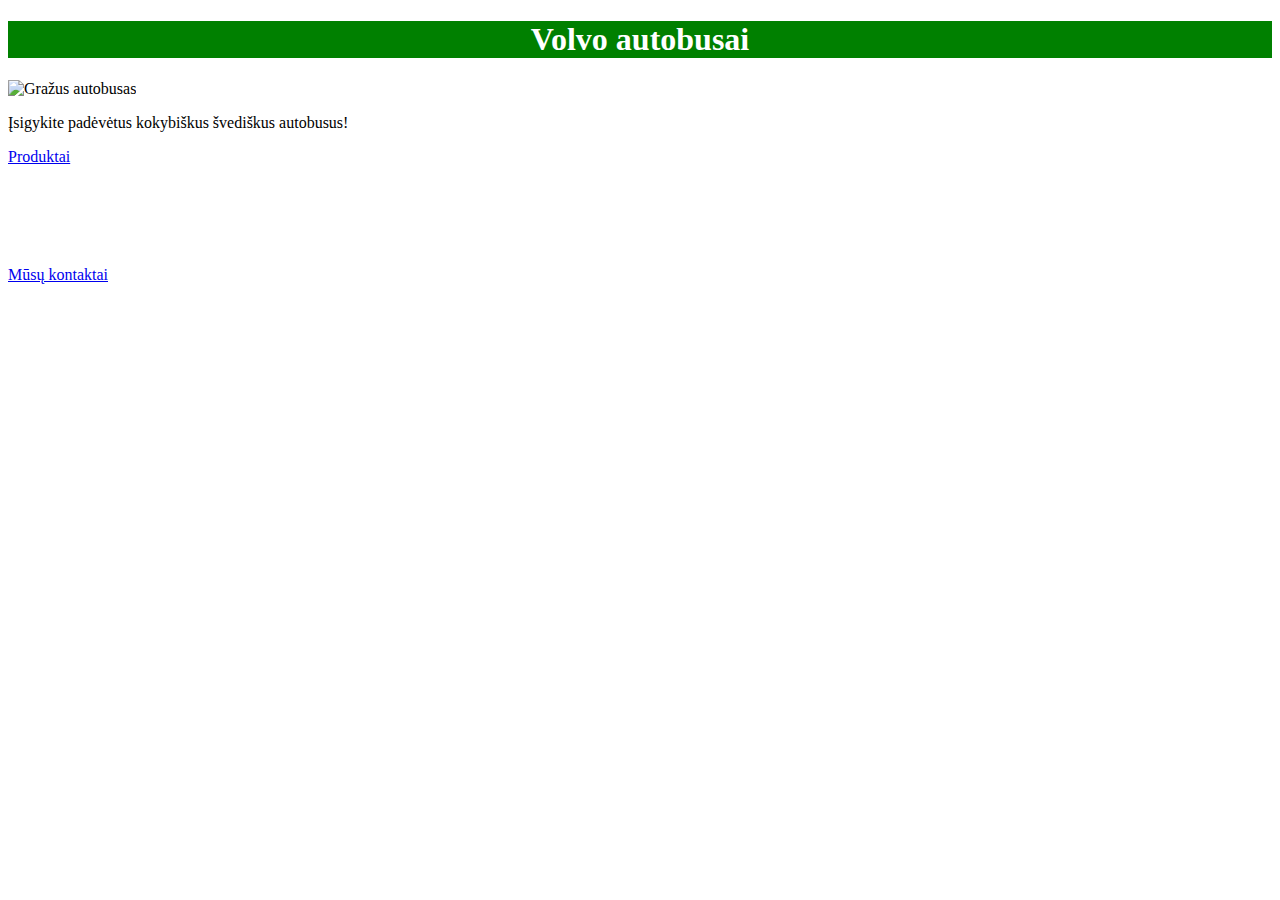
==== templates/index.html @ 99e9219e "Update index.html" ====
<!DOCTYPE html>
<html>
<head>
    <title>Volvo LT</title>
    
    <style>
    div {
      padding: 50px;
    }
    </style>
    
</head>

<body>
    
    <h1 style="
        background-color:green;
        color:white;
        text-align:center;
    "
    >
    Volvo autobusai</h1>
    
    <img src="media/volvo1.jpg" alt="Gražus autobusas" width="672" height="449"> 
    
    <p>Įsigykite padėvėtus kokybiškus švediškus autobusus!</p>
    <a href="/product">Produktai</a>
    <div></div>
    <a href="/contact">Mūsų kontaktai</a>
    
</body>
    
</html>
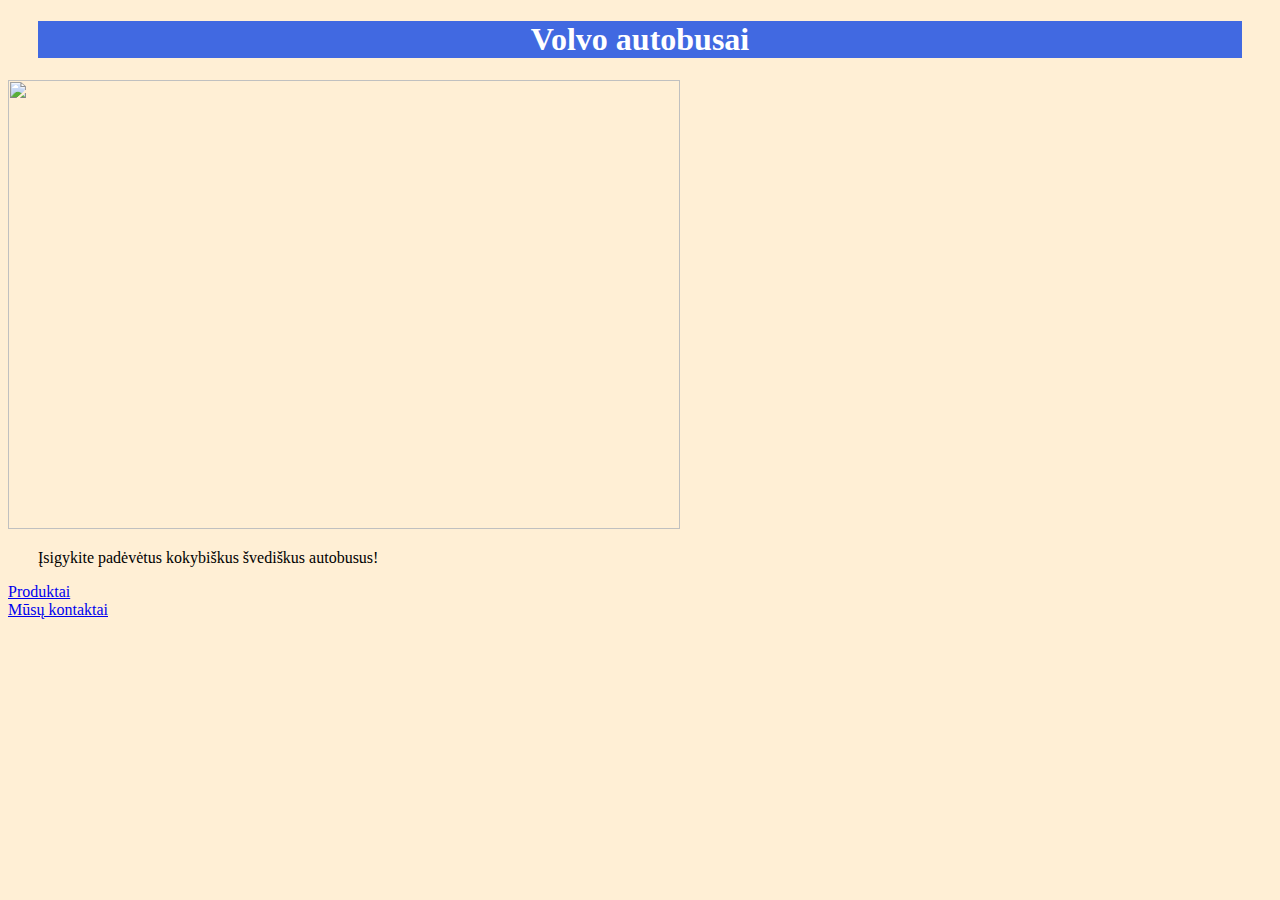
==== commit c6bd3303: "Update index.html" ====
--- a/templates/index.html
+++ b/templates/index.html
@@ -1,27 +1,15 @@
 <!DOCTYPE html>
 <html>
 <head>
-    <title>Volvo LT</title>
-    
-    <style>
-    div {
-      padding: 50px;
-    }
-    </style>
-    
+    <title>Volvo LT</title>    
+    <link rel="stylesheet" type="text/css" href="/static/styles.css">
 </head>
 
 <body>
     
-    <h1 style="
-        background-color:green;
-        color:white;
-        text-align:center;
-    "
-    >
-    Volvo autobusai</h1>
+    <h1>Volvo autobusai</h1>
     
-    <img src="media/volvo1.jpg" alt="Gražus autobusas" width="672" height="449"> 
+    <img src="media/volvo1.jpg" width="672" height="449"> 
     
     <p>Įsigykite padėvėtus kokybiškus švediškus autobusus!</p>
     <a href="/product">Produktai</a>
--- a/static/styles.css
+++ b/static/styles.css
@@ -0,0 +1,16 @@
+body {
+  background-color: papayawhip;
+}
+
+h1 {
+  text-align: center;
+  color: white;
+  margin-left: 30px;
+  margin-right: 30px;
+  background-color: royalblue;
+}
+
+p {
+  color: black;
+  margin-left: 30px;
+}
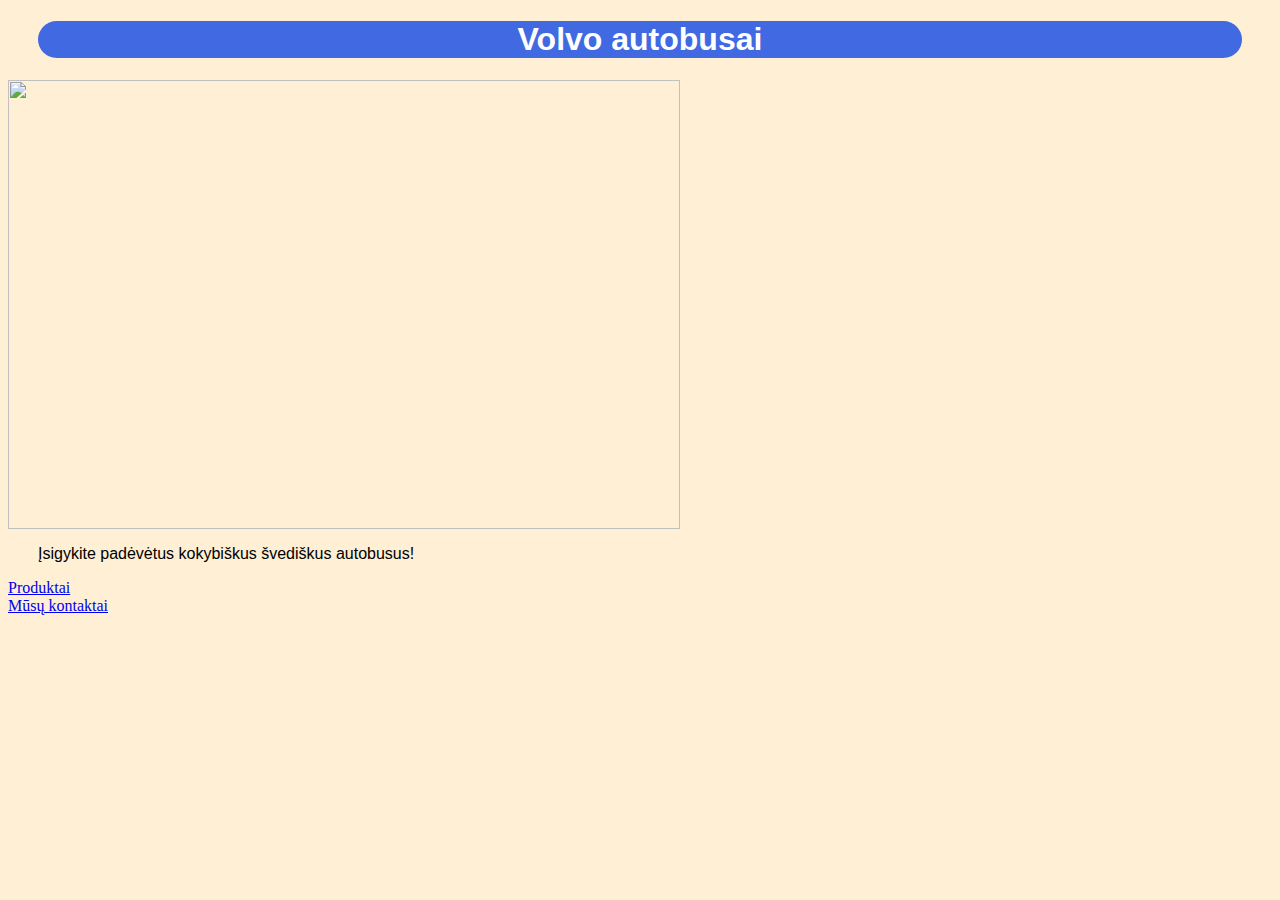
==== commit 0428c10e: "Update Volvo" ====
--- a/templates/index.html
+++ b/templates/index.html
@@ -9,9 +9,10 @@
     
     <h1>Volvo autobusai</h1>
     
-    <img src="media/volvo1.jpg" width="672" height="449"> 
+    <img src="media/volvo1.jpg" width="672" height="449" align="center"> 
     
     <p>Įsigykite padėvėtus kokybiškus švediškus autobusus!</p>
+    
     <a href="/product">Produktai</a>
     <div></div>
     <a href="/contact">Mūsų kontaktai</a>
--- a/static/styles.css
+++ b/static/styles.css
@@ -5,12 +5,25 @@
 h1 {
   text-align: center;
   color: white;
+  border-radius: 25px;
   margin-left: 30px;
   margin-right: 30px;
   background-color: royalblue;
+  font-family: Helvetica, sans-serif;
+}
+
+h2 {
+  text-align: center;
+  color: white;
+  border-radius: 25px;
+  margin-left: 300px;
+  margin-right: 300px;
+  background-color: royalblue;
+  font-family: Helvetica, sans-serif;
 }
 
 p {
   color: black;
   margin-left: 30px;
-}
+  font-family: Helvetica, sans-serif;
+}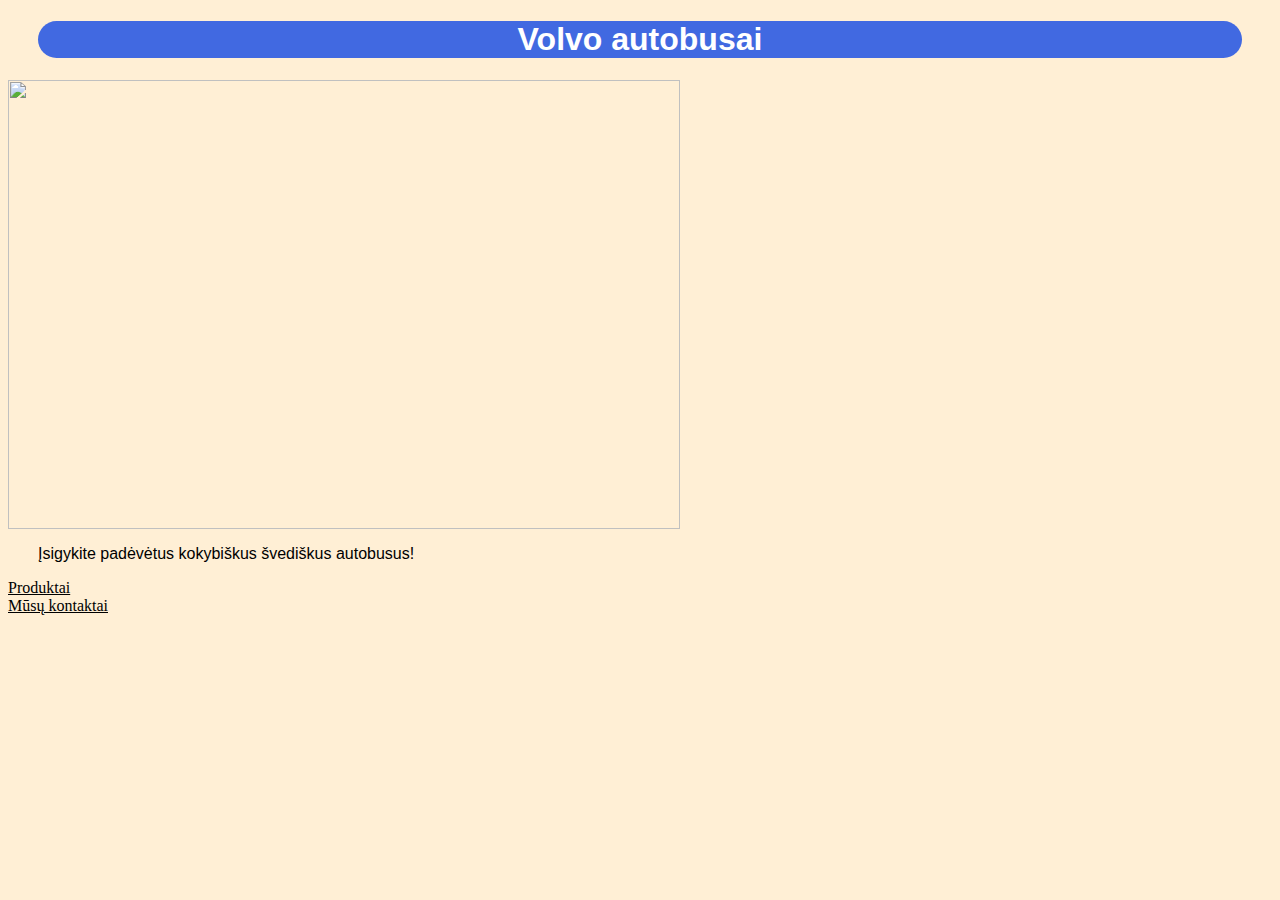
==== commit 237cb187: "-" ====
--- a/templates/index.html
+++ b/templates/index.html
@@ -9,10 +9,10 @@
     
     <h1>Volvo autobusai</h1>
     
-    <img src="media/volvo1.jpg" width="672" height="449" align="center"> 
+    <img align="center" src="media/volvo1.jpg" width="672" height="449"> 
     
     <p>Įsigykite padėvėtus kokybiškus švediškus autobusus!</p>
-    
+
     <a href="/product">Produktai</a>
     <div></div>
     <a href="/contact">Mūsų kontaktai</a>
--- a/static/styles.css
+++ b/static/styles.css
@@ -26,4 +26,42 @@
   color: black;
   margin-left: 30px;
   font-family: Helvetica, sans-serif;
-}+}
+
+button {
+  background-color: lightcyan;
+  border: 2px solid gray;
+  border-radius: 10px;
+  padding: 16px 32px;
+  font-size: 16px;
+  cursor: pointer;
+  margin: 4px 2px;
+  display: inline-block;
+  margin-left: 2.5%;
+  margin-right: 2.5%;
+  width: 15%;
+  color: black;
+  font-family: Helvetica, sans-serif;
+  text-align: center;
+  
+}
+
+ /* unvisited link */
+ a:link {
+  color: black;
+}
+
+/* visited link */
+a:visited {
+  color: grey;
+}
+
+/* mouse over link */
+a:hover {
+  color: darkred;
+}
+
+/* selected link */
+a:active {
+  color: darkblue;
+} 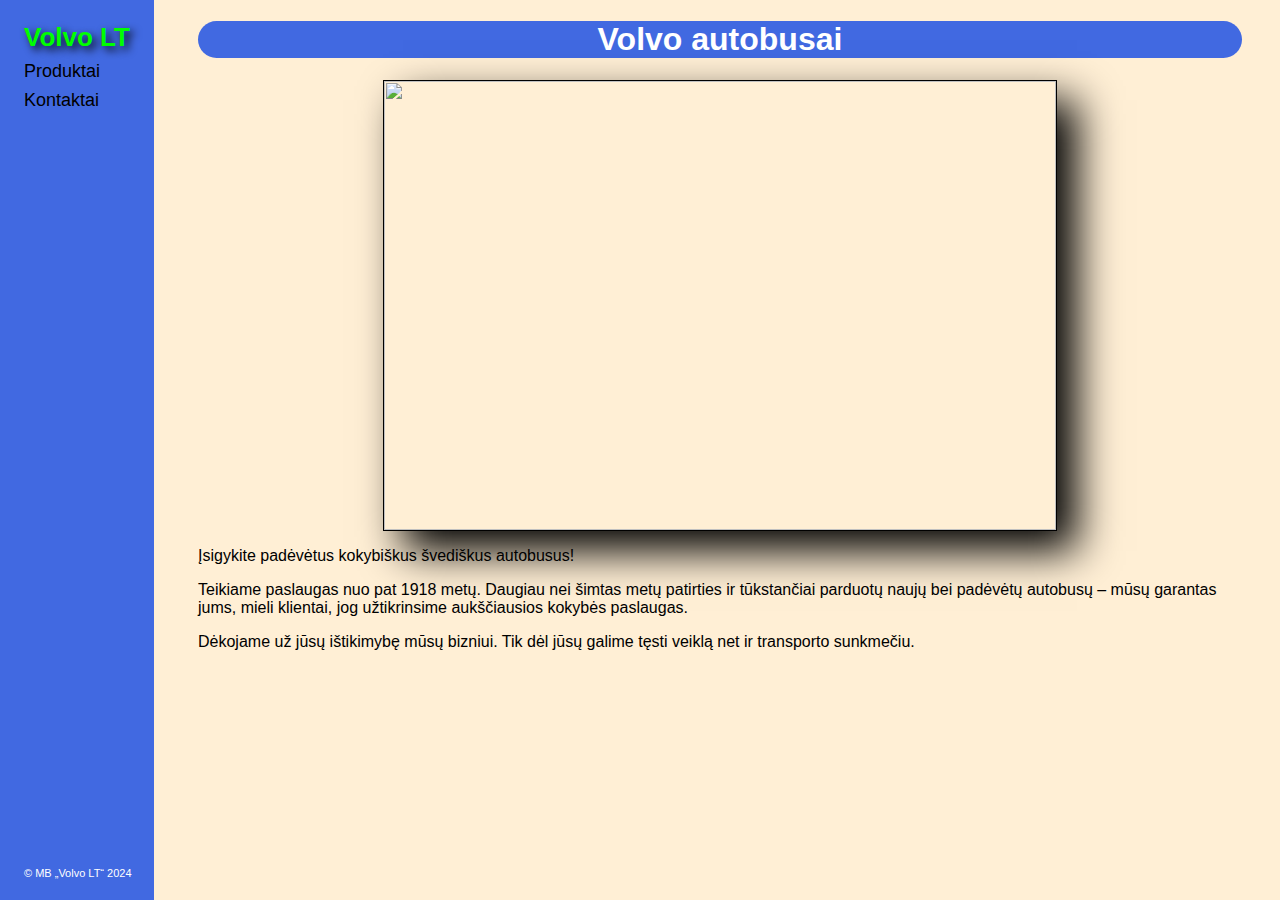
==== commit aa401e4b: "Major Volvo" ====
--- a/templates/index.html
+++ b/templates/index.html
@@ -6,16 +6,28 @@
 </head>
 
 <body>
-    
-    <h1>Volvo autobusai</h1>
-    
-    <img align="center" src="media/volvo1.jpg" width="672" height="449"> 
-    
-    <p>Įsigykite padėvėtus kokybiškus švediškus autobusus!</p>
+    <div class="sidenav">
+        <a style="
+            text-shadow: 4px 4px 8px black;
+            font-size: 26px;
+            color: lime;
+            " href="/"><b>Volvo LT</b></a.name>
+        
+        <a href="/product">Produktai</a>
+        <a href="/contact">Kontaktai</a>
 
-    <a href="/product">Produktai</a>
-    <div></div>
-    <a href="/contact">Mūsų kontaktai</a>
+        <p>© MB „Volvo LT“ 2024</p>
+    </div>
+
+    <div class="main">
+        <h1>Volvo autobusai</h1>
+        <img src="static/media/volvo1.jpg"align="center"  width="672" height="449"> 
+        
+        <p>Įsigykite padėvėtus kokybiškus švediškus autobusus!</p>
+        <p>Teikiame paslaugas nuo pat 1918 metų. Daugiau nei šimtas metų patirties ir tūkstančiai parduotų
+        naujų bei padėvėtų autobusų – mūsų garantas jums, mieli klientai, jog užtikrinsime aukščiausios kokybės paslaugas.</p>
+        <p>Dėkojame už jūsų ištikimybę mūsų bizniui. Tik dėl jūsų galime tęsti veiklą net ir transporto sunkmečiu.</p>
+    </div>
     
 </body>
     
--- a/static/styles.css
+++ b/static/styles.css
@@ -1,13 +1,60 @@
 body {
   background-color: papayawhip;
 }
+
+.main {
+  margin-left: 190px;
+  margin-right: 30px;
+}
+
+.sidenav {
+  height: 100%;
+  width: 130px;
+  position: fixed;
+  z-index: 1;
+  top: 0;
+  left: 0;
+  background-color: royalblue;
+  overflow-x: hidden;
+  padding-top: 20px;
+  padding-left: 24px;
+}
+
+.sidenav a {
+  padding: 2px 2px 6px 0px;
+  text-decoration: none;
+  font-size: 18px;
+  display: block;
+  font-family: Helvetica, sans-serif;
+  color: white;
+}
+s
+.sidenav a:link {
+  color: white;
+}
+
+.sidenav a:visited {
+  color: white;
+}
+
+.sidenav a:hover, a:active {
+  color: red;
+}
+
+.sidenav p {
+  color:white;
+  bottom: 0;
+  position: absolute;
+  padding-bottom: 30px;
+  font-size: 11px;
+  font-family: Helvetica, sans-serif;
+}
+
 
 h1 {
   text-align: center;
   color: white;
   border-radius: 25px;
-  margin-left: 30px;
-  margin-right: 30px;
   background-color: royalblue;
   font-family: Helvetica, sans-serif;
 }
@@ -24,44 +71,64 @@
 
 p {
   color: black;
-  margin-left: 30px;
   font-family: Helvetica, sans-serif;
 }
 
-button {
+
+a.button {
   background-color: lightcyan;
   border: 2px solid gray;
   border-radius: 10px;
-  padding: 16px 32px;
+  padding: 8px 16px;
   font-size: 16px;
   cursor: pointer;
   margin: 4px 2px;
   display: inline-block;
   margin-left: 2.5%;
   margin-right: 2.5%;
-  width: 15%;
+  width: 12%;
   color: black;
   font-family: Helvetica, sans-serif;
   text-align: center;
   
 }
 
- /* unvisited link */
- a:link {
+table {
+  font-family: Helvetica, sans-serif;
+}
+
+td {
+  padding-left: 5px;
+  padding-right: 100px;
+}
+
+tr:nth-child(odd) {
+  background-color: whitesmoke;
+}
+tr:nth-child(even) {
+  background-color: rosybrown;
+}
+
+a:link {
   color: black;
 }
 
-/* visited link */
 a:visited {
-  color: grey;
+  color: inherit;
 }
 
-/* mouse over link */
 a:hover {
   color: darkred;
 }
 
-/* selected link */
 a:active {
   color: darkblue;
-} +} 
+
+img {
+  display: block;
+  margin-left: auto;
+  margin-right: auto;
+  border: 1px solid black;
+  box-shadow: 20px 20px 40px #000000;
+}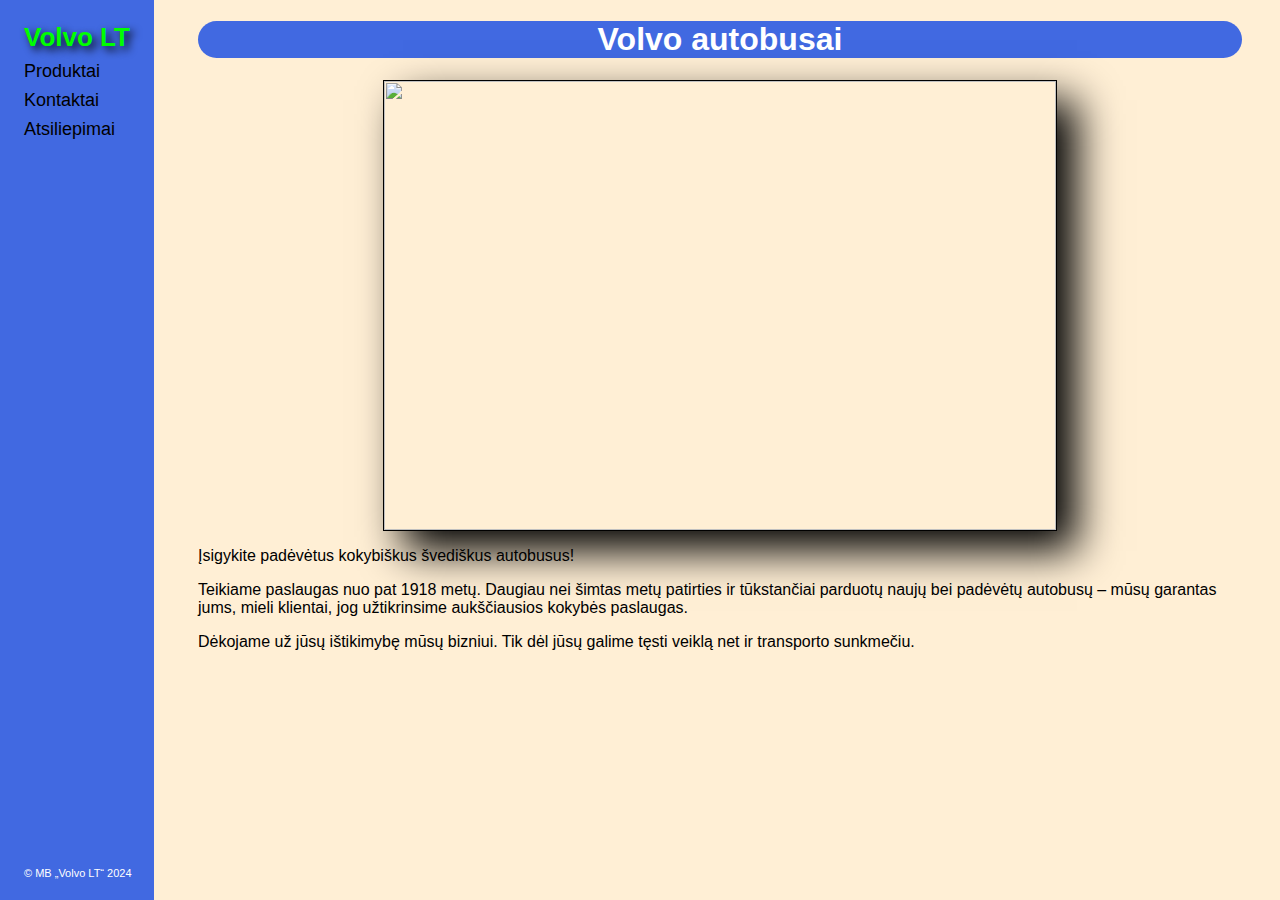
==== commit 522fb806: "Major Volvo" ====
--- a/templates/index.html
+++ b/templates/index.html
@@ -15,6 +15,7 @@
         
         <a href="/product">Produktai</a>
         <a href="/contact">Kontaktai</a>
+        <a href="/review">Atsiliepimai</a>
 
         <p>© MB „Volvo LT“ 2024</p>
     </div>
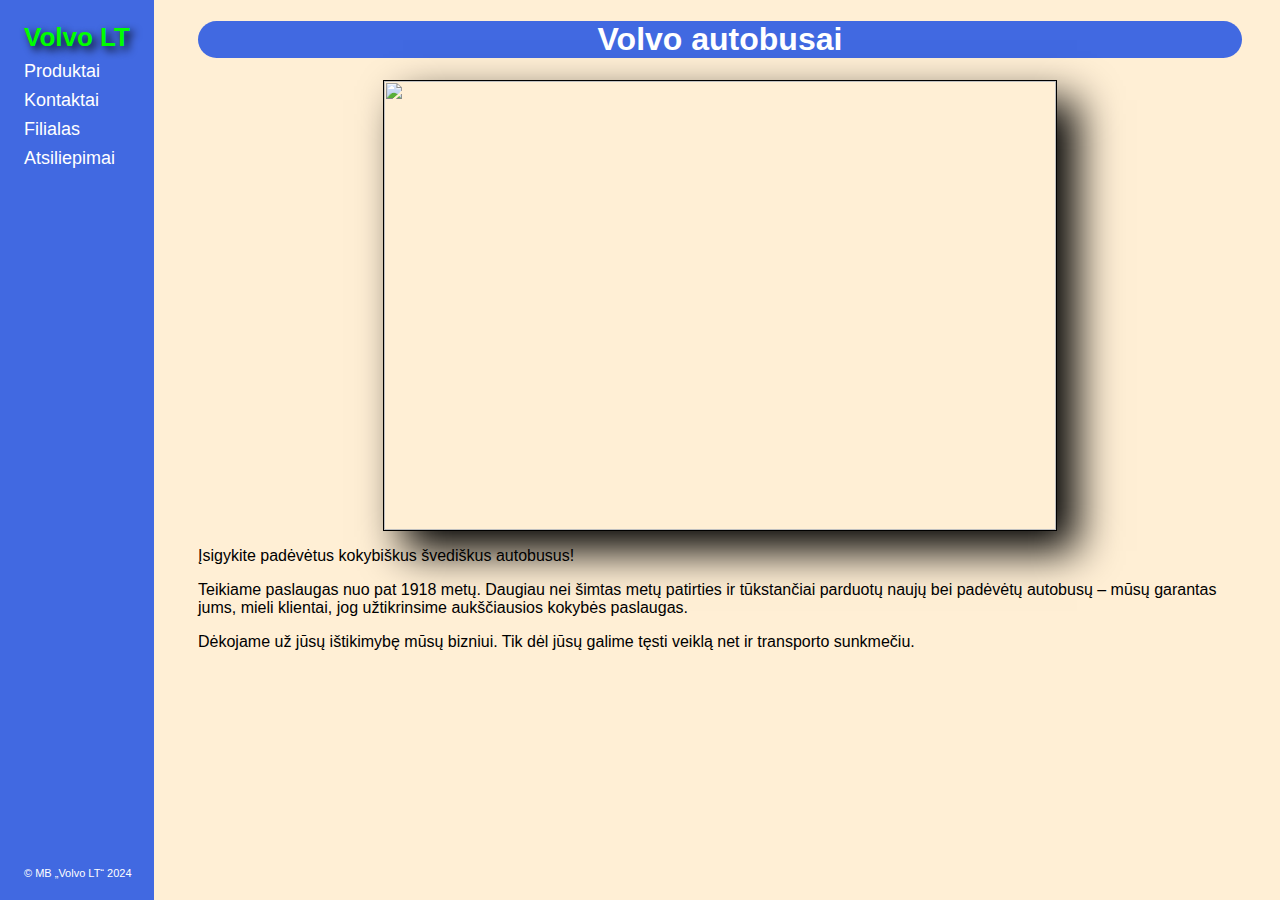
==== commit 0cdd528c: "Update index.html" ====
--- a/templates/index.html
+++ b/templates/index.html
@@ -15,6 +15,7 @@
         
         <a href="/product">Produktai</a>
         <a href="/contact">Kontaktai</a>
+        <a href="/branch">Filialas</a>
         <a href="/review">Atsiliepimai</a>
 
         <p>© MB „Volvo LT“ 2024</p>
--- a/static/styles.css
+++ b/static/styles.css
@@ -6,50 +6,6 @@
   margin-left: 190px;
   margin-right: 30px;
 }
-
-.sidenav {
-  height: 100%;
-  width: 130px;
-  position: fixed;
-  z-index: 1;
-  top: 0;
-  left: 0;
-  background-color: royalblue;
-  overflow-x: hidden;
-  padding-top: 20px;
-  padding-left: 24px;
-}
-
-.sidenav a {
-  padding: 2px 2px 6px 0px;
-  text-decoration: none;
-  font-size: 18px;
-  display: block;
-  font-family: Helvetica, sans-serif;
-  color: white;
-}
-s
-.sidenav a:link {
-  color: white;
-}
-
-.sidenav a:visited {
-  color: white;
-}
-
-.sidenav a:hover, a:active {
-  color: red;
-}
-
-.sidenav p {
-  color:white;
-  bottom: 0;
-  position: absolute;
-  padding-bottom: 30px;
-  font-size: 11px;
-  font-family: Helvetica, sans-serif;
-}
-
 
 h1 {
   text-align: center;
@@ -74,8 +30,7 @@
   font-family: Helvetica, sans-serif;
 }
 
-
-a.button {
+.main a.button {
   background-color: lightcyan;
   border: 2px solid gray;
   border-radius: 10px;
@@ -90,17 +45,21 @@
   color: black;
   font-family: Helvetica, sans-serif;
   text-align: center;
-  
 }
 
 table {
   font-family: Helvetica, sans-serif;
 }
 
-td {
-  padding-left: 5px;
-  padding-right: 100px;
+
+tr td, tr th {
+  width: 100px;
 }
+
+tr td:first-child, tr th:first-child{
+  width: 250px;
+}
+
 
 tr:nth-child(odd) {
   background-color: whitesmoke;
@@ -109,18 +68,12 @@
   background-color: rosybrown;
 }
 
-a:link {
+a:link, a:visited {
   color: black;
 }
-
-a:visited {
-  color: inherit;
-}
-
 a:hover {
   color: darkred;
 }
-
 a:active {
   color: darkblue;
 } 
@@ -131,4 +84,86 @@
   margin-right: auto;
   border: 1px solid black;
   box-shadow: 20px 20px 40px #000000;
+}
+
+.sidenav {
+  height: 100%;
+  width: 130px;
+  position: fixed;
+  z-index: 1;
+  top: 0;
+  left: 0;
+  background-color: royalblue;
+  overflow-x: hidden;
+  padding-top: 20px;
+  padding-left: 24px;
+}
+
+.sidenav a {
+  padding: 2px 2px 6px 0px;
+  text-decoration: none;
+  font-size: 18px;
+  display: block;
+  font-family: Helvetica, sans-serif;
+  color: white;
+}
+
+.sidenav a:link, a:visited {
+  color: white;
+}
+
+.sidenav a:hover, a:active {
+  color: red;
+}
+
+.sidenav p {
+  color:white;
+  bottom: 0;
+  position: absolute;
+  padding-bottom: 30px;
+  font-size: 11px;
+  font-family: Helvetica, sans-serif;
+}
+
+form label {
+  display: block;
+  margin: 10px 0 5px;
+  font-family: Helvetica, sans-serif;
+  font-size: 16px;
+}
+
+form input {
+  padding: 5px;
+  max-width: 200px;
+  width: 100%;
+  margin-bottom: 15px;
+  border: 1px solid gainsboro;
+  border-radius: 5px;
+  font-size: 13px;
+  font-family: Helvetica, sans-serif;
+}
+
+form textarea{
+  padding: 5px;
+  max-width: 800px;
+  width: 100%;
+  margin-bottom: 15px;
+  font-family: Helvetica, sans-serif;
+  font-size: 13px;
+  border: 1px solid gainsboro;
+  border-radius: 5px;
+}
+
+button {
+  padding: 8px 12px;
+  font-size: 14px;
+  border: 1px solid black;
+  background-color: firebrick;
+  color: white;
+  cursor: pointer;
+  border-radius: 5px;
+}
+
+button:hover {
+  background-color: darkblue;
 }